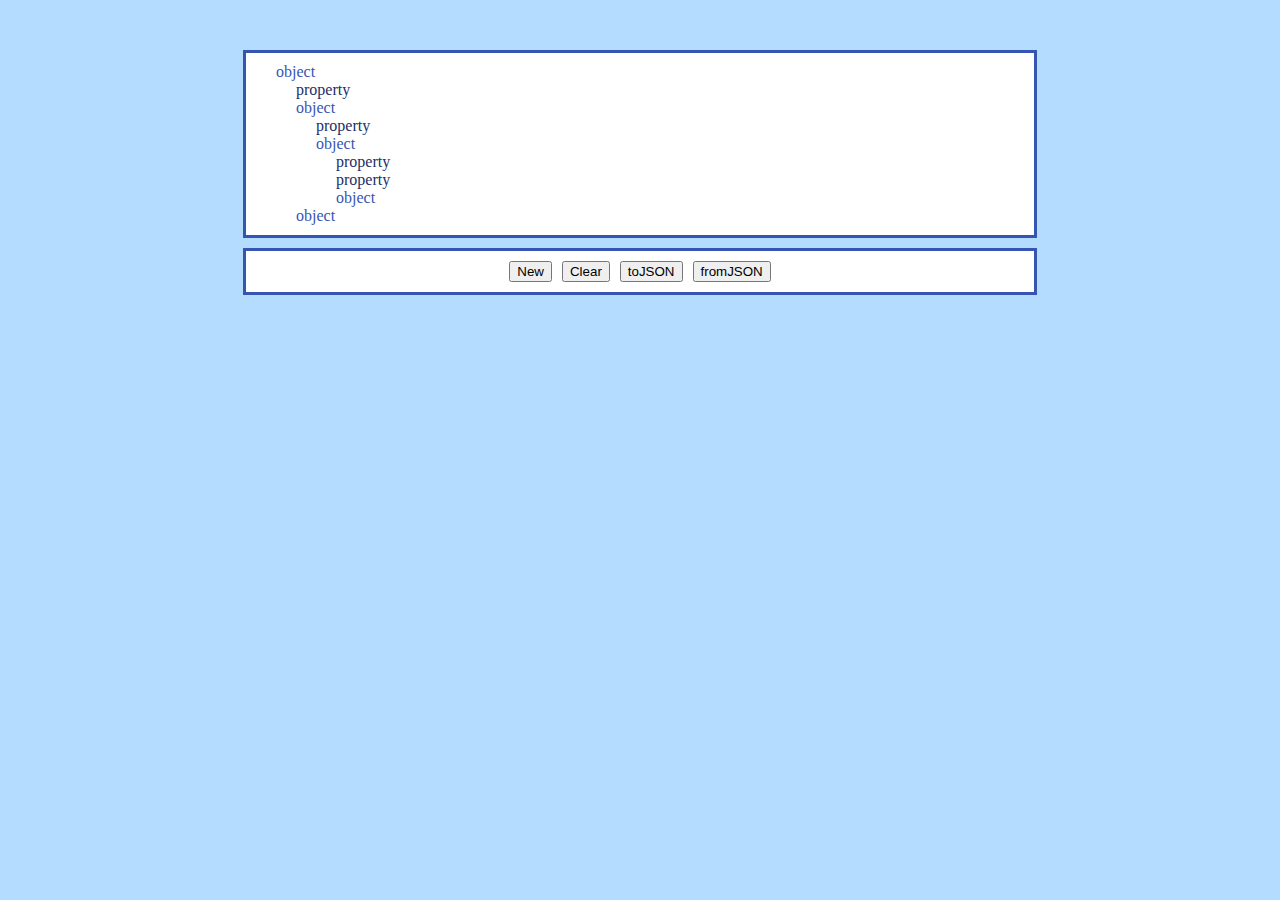
==== index.html @ bd2f71ed "[Improve] mockup improvements" ====
<!DOCTYPE HTML PUBLIC "-//W3C//DTD HTML 4.01//EN" "http://www.w3.org/TR/html4/strict.dtd">

<head>
	<meta http-equiv="Content-Type" content="text/html;charset=utf-8">
	<link rel="stylesheet" type="text/css" href="./index.css" media="screen">
	<title>Object - Tree</title>
</head>
<body>
<ul class="constructor">
	<ul class="object"><label>object</label>
		<li class="property"><label>property</label></li>
		<ul class="object"><label>object</label>
			<li class="property"><label>property</label></li>
			<ul class="object"><label>object</label>
				<li class="property"><label>property</label></li>
				<li class="property"><label>property</label></li>
				<li class="object"><label>object</label></li>
			</ul>
		</ul>
		<li class="object"><label>object</label></li>
	</ul>
</ul>
<div class="buttons">
	<button>New</button>
	<button>Clear</button>
	<button>toJSON</button>
	<button>fromJSON</button>
</div>
</body>
</html>
---- index.css ----
body {
	background: #b3dcff;
	margin: 0;
}

ul.constructor {
	background: #ffffff;
	margin: 50px auto 0 auto;
	width: 60%;
	border:3px solid #3555B2;
	padding: 10px;
}

ul.object {
	list-style-type: none;
	-webkit-margin-after: 0px;
	-webkit-margin-before: 0px;
	-webkit-margin-end: 0px;
	-webkit-margin-start: 0px;
	-webkit-padding-end: 0px;
	-webkit-padding-start: 0px;
}

ul.object label {
	background: url(./assets/collapse.png) no-repeat 0 2px/ auto;
	padding-left: 20px;
}

ul.object ul {
	background-position-x: 20px;
	padding-left: 20px;
}

ul.object ul.object {
	background: url(./assets/inside.png) no-repeat 0 2px/ auto;
}

ul.object li {
	background: url(./assets/inside.png) no-repeat 0 2px/ auto;
	display: block;
	list-style: none;
	padding-left: 20px;
}

ul.object li.object label {
	background: url(./assets/expand.png) no-repeat 0 2px/ auto;
}

ul.object li.property label {
	background: url(./assets/line.png) no-repeat 0 2px/ auto;
}

li.object {
	background: url(./assets/expand.png) no-repeat 0 2px/ auto;
	display: block;
	-webkit-margin-after: 0px;
	-webkit-margin-before: 0px;
	-webkit-margin-end: 0px;
	-webkit-margin-start: 0px;
	-webkit-padding-end: 0px;
	-webkit-padding-start: 20px;
}

ul.object label, li.object label {
	color: #3555B2;
}

li.property label {
	color: #213069;
}

div.buttons {
	background: #ffffff;
	margin: 10px auto;
	width: 60%;
	border:3px solid #3555B2;
	padding: 10px;
	display: flex;
	justify-content: center;
}

div.buttons button {
	margin: 0 5px;
}
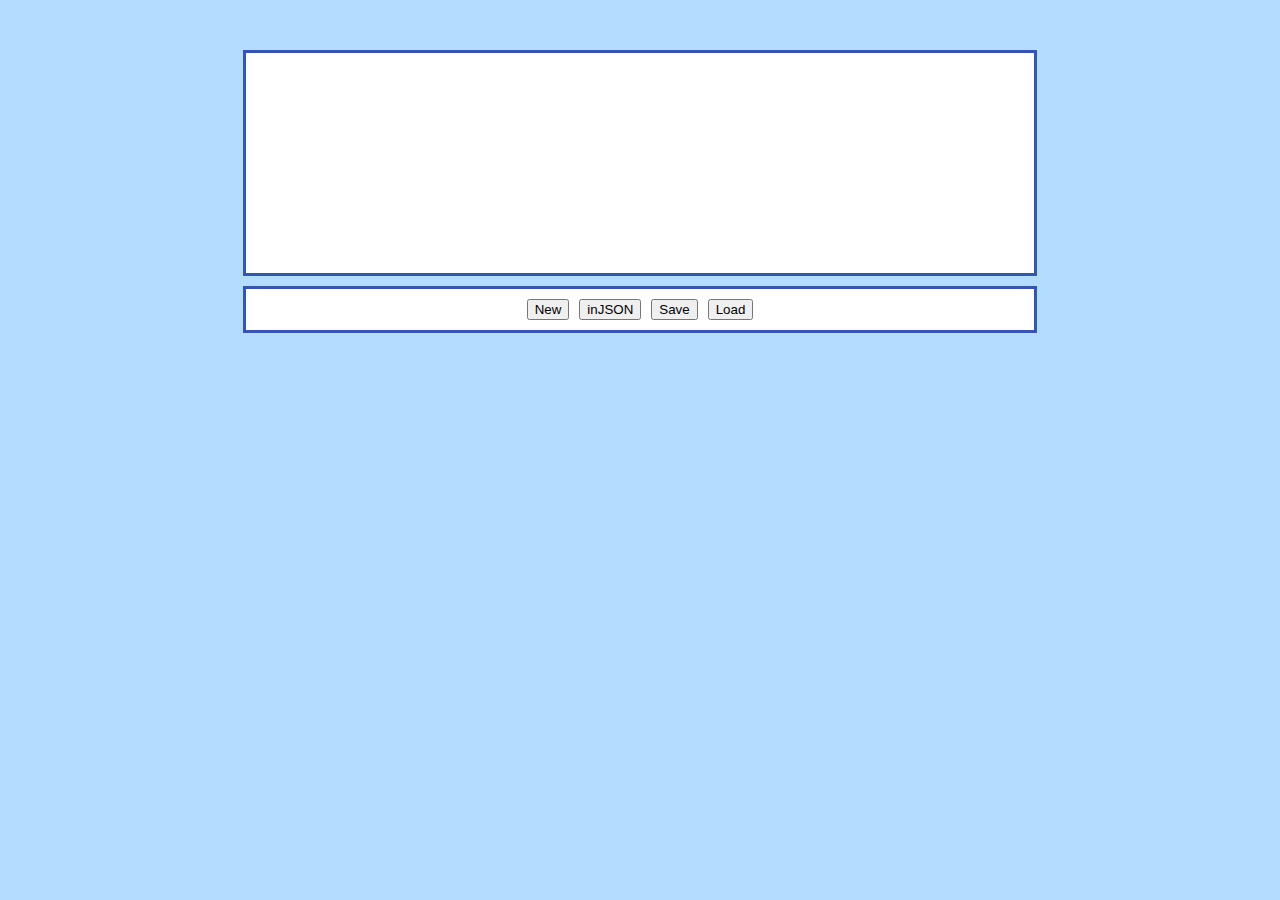
==== commit 9248be2a: "[Add] in JSON view [Improve] improvements for save - load" ====
--- a/index.html
+++ b/index.html
@@ -1,30 +1,14 @@
 <!DOCTYPE HTML PUBLIC "-//W3C//DTD HTML 4.01//EN" "http://www.w3.org/TR/html4/strict.dtd">
-
 <head>
 	<meta http-equiv="Content-Type" content="text/html;charset=utf-8">
-	<link rel="stylesheet" type="text/css" href="./index.css" media="screen">
-	<title>Object - Tree</title>
+	<link rel="stylesheet" type="text/css" href="./style/index.css" media="screen">
+	<title>Object Constructor</title>
 </head>
 <body>
-<ul class="constructor">
-	<ul class="object"><label>object</label>
-		<li class="property"><label>property</label></li>
-		<ul class="object"><label>object</label>
-			<li class="property"><label>property</label></li>
-			<ul class="object"><label>object</label>
-				<li class="property"><label>property</label></li>
-				<li class="property"><label>property</label></li>
-				<li class="object"><label>object</label></li>
-			</ul>
-		</ul>
-		<li class="object"><label>object</label></li>
-	</ul>
-</ul>
-<div class="buttons">
-	<button>New</button>
-	<button>Clear</button>
-	<button>toJSON</button>
-	<button>fromJSON</button>
-</div>
+<script type="text/javascript" src="./src/validator.js"></script>
+<script type="text/javascript" src="./src/index.js"></script>
+<script type="text/javascript">
+		app = new App();
+</script>
 </body>
 </html>
--- a/style/index.css
+++ b/style/index.css
@@ -0,0 +1,126 @@
+body {
+	background: #b3dcff;
+	margin: 0;
+	font: 15px arial;
+}
+
+ul#constructor.disabled .object{
+	background: #CCC;
+	opacity: 0.75;
+	pointer-events: none
+
+	user-select: none;
+	-khtml-user-select: none;
+	-moz-user-select: none;
+	-ms-user-select: none;
+	-webkit-touch-callout: none;
+	-webkit-user-select: none;
+}
+
+ul#constructor {
+	background: #ffffff;
+	margin: 50px auto 0 auto;
+	width: 60%;
+	min-height: 200px;
+	min-width: 600px;
+	border:3px solid #3555B2;
+	padding: 10px;
+}
+
+ul#constructor {
+	background: #ffffff;
+	margin: 50px auto 0 auto;
+	width: 60%;
+	min-height: 200px;
+	min-width: 600px;
+	border:3px solid #3555B2;
+	padding: 10px;
+}
+
+ul#constructor textarea {
+	margin-top: 10px;
+	padding: 5px;
+	width: 100%;
+	min-height: 200px;
+
+	box-sizing: border-box;
+	-webkit-box-sizing: border-box;
+	-moz-box-sizing: border-box;
+}
+
+ul#constructor img {
+	position: relative;
+	top: 3px;
+}
+
+ul#constructor ul.object {
+	list-style-type: none;
+	-webkit-margin-after: 0px;
+	-webkit-margin-before: 0px;
+	-webkit-margin-end: 0px;
+	-webkit-margin-start: 0px;
+	-webkit-padding-end: 0px;
+	-webkit-padding-start: 0px;
+}
+
+ul#constructor .collapse label {
+	background: url(../assets/collapse.png) no-repeat 0 0 / auto;
+	padding-left: 20px;
+}
+
+ul#constructor .expand .object, ul#constructor .expand .property {
+	display: none;
+}
+
+ul#constructor .expand label {
+	background: url(../assets/expand.png) no-repeat 0 0 / auto;
+	padding-left: 20px;
+}
+
+ul#constructor ul.object ul {
+	background-position-x: 20px;
+	padding-left: 20px;
+}
+
+ul#constructor ul.object ul.object {
+	background: url(../assets/inside.png) no-repeat 0 2px / auto;
+}
+
+ul#constructor ul.object li {
+	background: url(../assets/inside.png) no-repeat 0 1px / auto;
+	display: block;
+	list-style: none;
+	padding-left: 20px;
+}
+
+ul#constructor ul.object li.property label {
+	background: url(../assets/line.png) no-repeat 0 0 / auto;
+}
+
+ul#constructor ul.object label, li.object label {
+	color: #3555B2;
+}
+
+ul#constructor li.property label {
+	color: #213069;
+}
+
+ul#constructor label {
+	padding-right: 8px;
+}
+
+div#constructor_buttons {
+	background: #ffffff;
+	margin: 10px auto;
+	width: 60%;
+	min-width: 600px;
+	border:3px solid #3555B2;
+	padding: 10px;
+	display: flex;
+	justify-content: center;
+}
+
+div#constructor_buttons button {
+	margin: 0 5px;
+}
+
